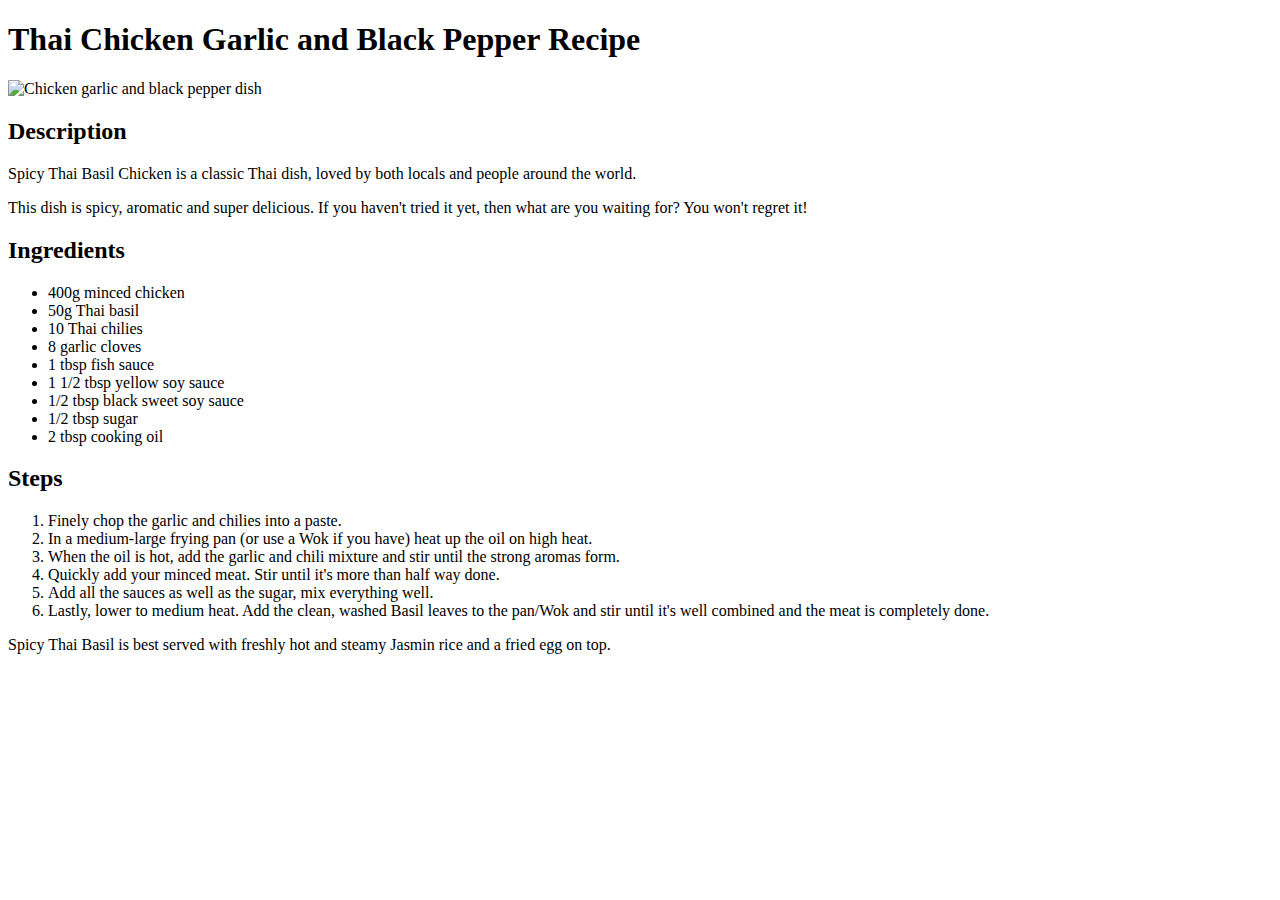
==== recipes/chicken-garlic-pepper.html @ e7c7f0d6 "Add image and heading" ====
<!DOCTYPE html>
<html lang="en">
<head>
    <meta charset="UTF-8">
    <meta http-equiv="X-UA-Compatible" content="IE=edge">
    <meta name="viewport" content="width=device-width, initial-scale=1.0">
    <title>Thai Chicken Garlic and Black Pepper Recipe</title>
</head>
<body>
    <h1>Thai Chicken Garlic and Black Pepper Recipe</h1>
    <img src="https://www.realthairecipes.com/wp-content/uploads/gai-pad-gratiem-prik-thai1.jpg" alt="Chicken garlic and black pepper dish">

    <h2>Description</h2>
    <p>Spicy Thai Basil Chicken is a classic Thai dish, loved by both locals and people around the world.</p>
    <p>This dish is spicy, aromatic and super delicious. If you haven't tried it yet, then what are you waiting for? You won't regret it!</p>
    <h2>Ingredients</h2>
    <ul>
        <li>400g minced chicken</li>
        <li>50g Thai basil</li>
        <li>10 Thai chilies</li>
        <li>8 garlic cloves</li>
        <li>1 tbsp fish sauce</li>
        <li>1 1/2 tbsp yellow soy sauce</li>
        <li>1/2 tbsp black sweet soy sauce</li>
        <li>1/2 tbsp sugar</li>
        <li>2 tbsp cooking oil</li>
    </ul>

    <h2>Steps</h2>
    <ol>
        <li>Finely chop the garlic and chilies into a paste.</li>
        <li>In a medium-large frying pan (or use a Wok if you have) heat up the oil on high heat.</li>
        <li>When the oil is hot, add the garlic and chili mixture and stir until the strong aromas form.</li>
        <li>Quickly add your minced meat. Stir until it's more than half way done.</li>
        <li>Add all the sauces as well as the sugar, mix everything well.</li>
        <li>Lastly, lower to medium heat. Add the clean, washed Basil leaves to the pan/Wok and stir until it's well combined and the meat is completely done.</li>
    </ol>
    <p>Spicy Thai Basil is best served with freshly hot and steamy Jasmin rice and a fried egg on top.</p>

</body>
</html>
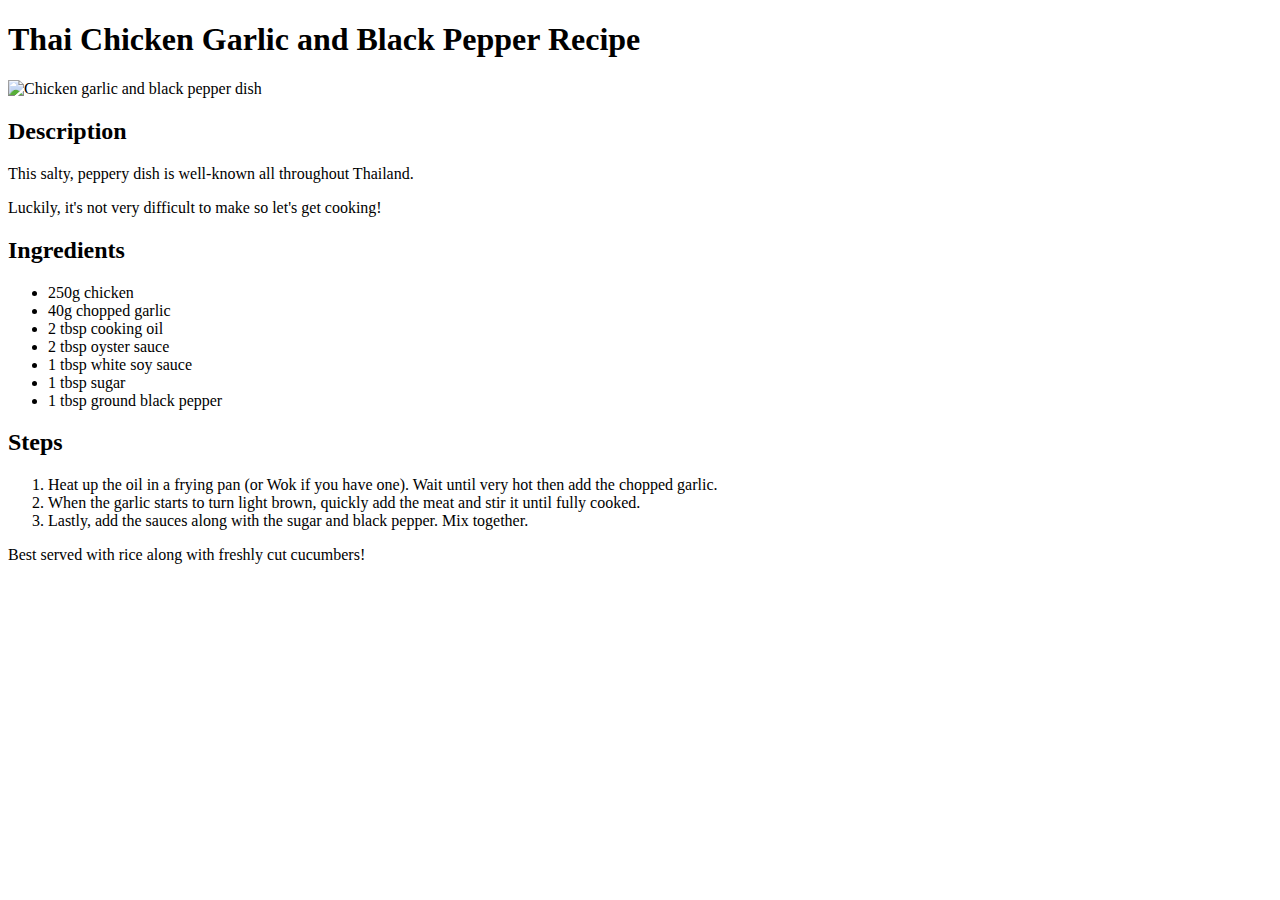
==== commit f3d35eee: "Update broken image" ====
--- a/recipes/chicken-garlic-pepper.html
+++ b/recipes/chicken-garlic-pepper.html
@@ -8,34 +8,30 @@
 </head>
 <body>
     <h1>Thai Chicken Garlic and Black Pepper Recipe</h1>
-    <img src="https://www.realthairecipes.com/wp-content/uploads/gai-pad-gratiem-prik-thai1.jpg" alt="Chicken garlic and black pepper dish">
+    <img src="https://s359.thaibuffer.com/pagebuilder/02eea246-b825-43c0-ae77-bb02bee3ec07.jpg" alt="Chicken garlic and black pepper dish">
 
     <h2>Description</h2>
-    <p>Spicy Thai Basil Chicken is a classic Thai dish, loved by both locals and people around the world.</p>
-    <p>This dish is spicy, aromatic and super delicious. If you haven't tried it yet, then what are you waiting for? You won't regret it!</p>
+    <p>This salty, peppery dish is well-known all throughout Thailand.</p>
+    <p>Luckily, it's not very difficult to make so let's get cooking!</p>
     <h2>Ingredients</h2>
     <ul>
-        <li>400g minced chicken</li>
-        <li>50g Thai basil</li>
-        <li>10 Thai chilies</li>
-        <li>8 garlic cloves</li>
-        <li>1 tbsp fish sauce</li>
-        <li>1 1/2 tbsp yellow soy sauce</li>
-        <li>1/2 tbsp black sweet soy sauce</li>
-        <li>1/2 tbsp sugar</li>
+        <li>250g chicken</li>
+        <li>40g chopped garlic</li>
         <li>2 tbsp cooking oil</li>
+        <li>2 tbsp oyster sauce</li>
+        <li>1 tbsp white soy sauce</li>
+        <li>1 tbsp sugar</li>
+        <li>1 tbsp ground black pepper</li>
     </ul>
+
 
     <h2>Steps</h2>
     <ol>
-        <li>Finely chop the garlic and chilies into a paste.</li>
-        <li>In a medium-large frying pan (or use a Wok if you have) heat up the oil on high heat.</li>
-        <li>When the oil is hot, add the garlic and chili mixture and stir until the strong aromas form.</li>
-        <li>Quickly add your minced meat. Stir until it's more than half way done.</li>
-        <li>Add all the sauces as well as the sugar, mix everything well.</li>
-        <li>Lastly, lower to medium heat. Add the clean, washed Basil leaves to the pan/Wok and stir until it's well combined and the meat is completely done.</li>
+        <li>Heat up the oil in a frying pan (or Wok if you have one). Wait until very hot then add the chopped garlic.</li>
+        <li>When the garlic starts to turn light brown, quickly add the meat and stir it until fully cooked.</li>
+        <li>Lastly, add the sauces along with the sugar and black pepper. Mix together.</li>
     </ol>
-    <p>Spicy Thai Basil is best served with freshly hot and steamy Jasmin rice and a fried egg on top.</p>
+    <p>Best served with rice along with freshly cut cucumbers!</p>
 
 </body>
 </html>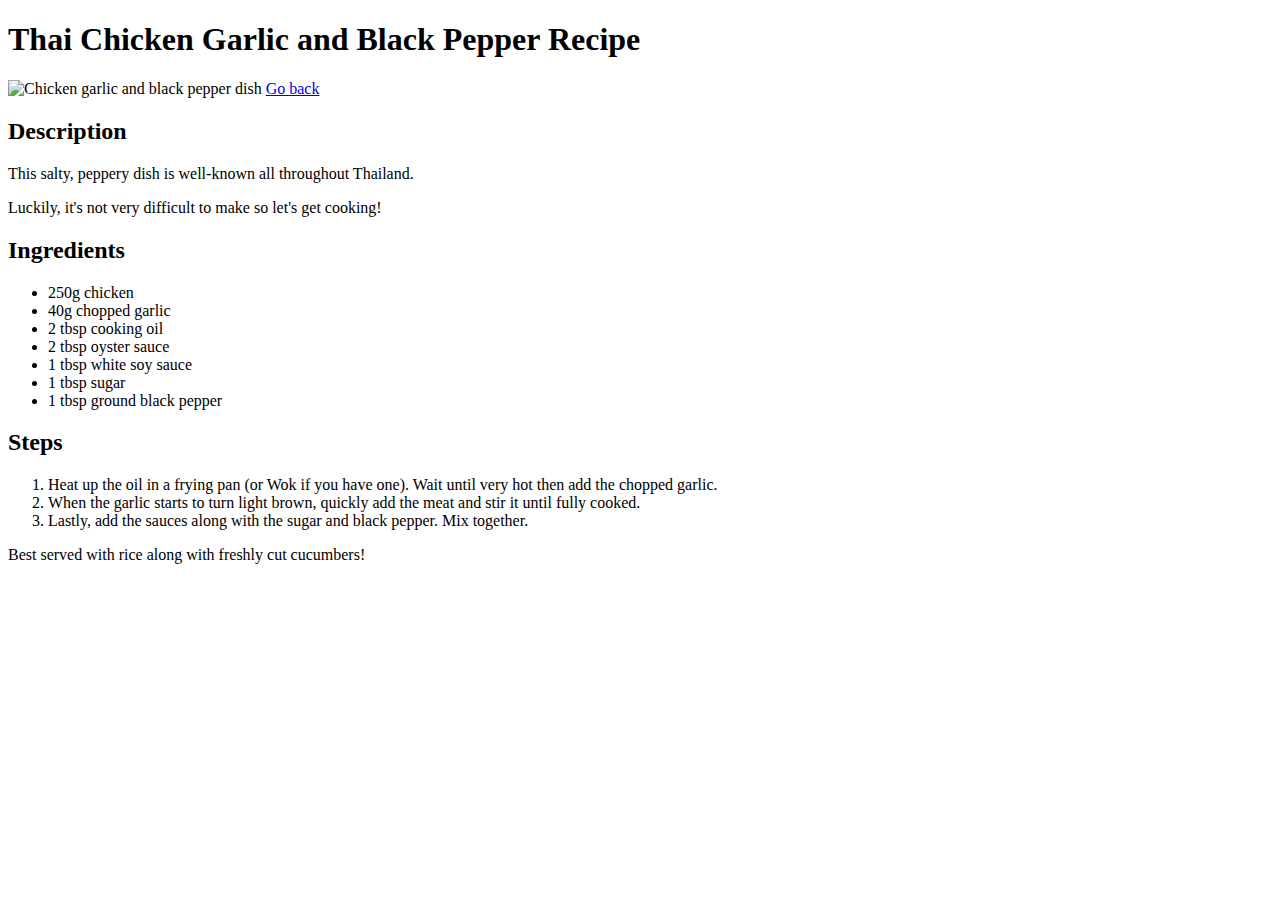
==== commit 0fde0663: "Add go back link" ====
--- a/recipes/chicken-garlic-pepper.html
+++ b/recipes/chicken-garlic-pepper.html
@@ -9,7 +9,8 @@
 <body>
     <h1>Thai Chicken Garlic and Black Pepper Recipe</h1>
     <img src="https://s359.thaibuffer.com/pagebuilder/02eea246-b825-43c0-ae77-bb02bee3ec07.jpg" alt="Chicken garlic and black pepper dish">
-
+    <a href="../index.html">Go back</a>
+    
     <h2>Description</h2>
     <p>This salty, peppery dish is well-known all throughout Thailand.</p>
     <p>Luckily, it's not very difficult to make so let's get cooking!</p>
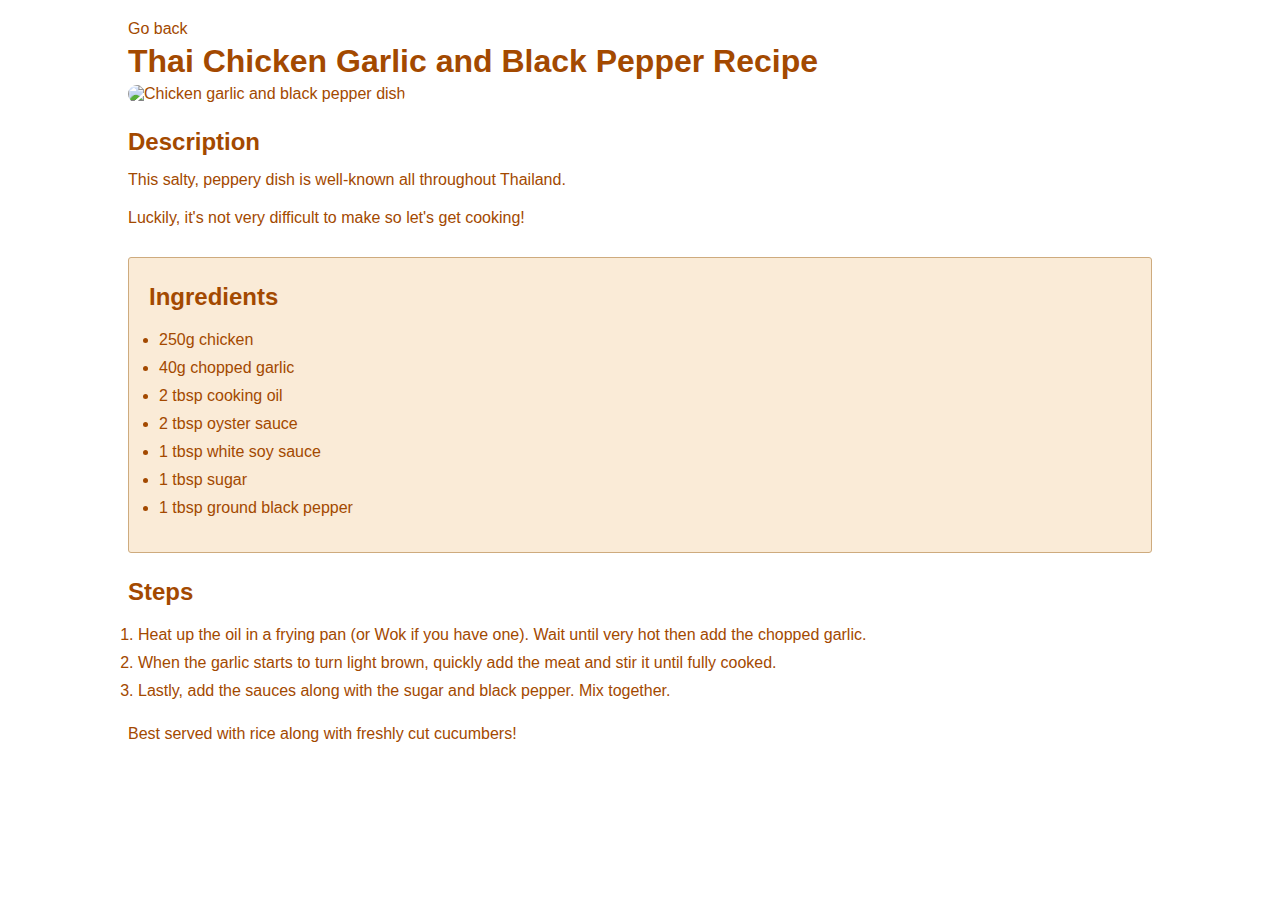
==== commit cae6896e: "Add div container for styling" ====
--- a/recipes/chicken-garlic-pepper.html
+++ b/recipes/chicken-garlic-pepper.html
@@ -4,35 +4,44 @@
     <meta charset="UTF-8">
     <meta http-equiv="X-UA-Compatible" content="IE=edge">
     <meta name="viewport" content="width=device-width, initial-scale=1.0">
+    <link rel="stylesheet" href="../css/styles.css">
     <title>Thai Chicken Garlic and Black Pepper Recipe</title>
 </head>
 <body>
-    <h1>Thai Chicken Garlic and Black Pepper Recipe</h1>
-    <img src="https://s359.thaibuffer.com/pagebuilder/02eea246-b825-43c0-ae77-bb02bee3ec07.jpg" alt="Chicken garlic and black pepper dish">
-    <a href="../index.html">Go back</a>
-    
-    <h2>Description</h2>
-    <p>This salty, peppery dish is well-known all throughout Thailand.</p>
-    <p>Luckily, it's not very difficult to make so let's get cooking!</p>
-    <h2>Ingredients</h2>
-    <ul>
-        <li>250g chicken</li>
-        <li>40g chopped garlic</li>
-        <li>2 tbsp cooking oil</li>
-        <li>2 tbsp oyster sauce</li>
-        <li>1 tbsp white soy sauce</li>
-        <li>1 tbsp sugar</li>
-        <li>1 tbsp ground black pepper</li>
-    </ul>
+    <div class="recipe-page-wrapper">
+        <a href="../index.html" class="go-back-link">Go back</a>
 
+        <h1>Thai Chicken Garlic and Black Pepper Recipe</h1>
+        <img src="https://s359.thaibuffer.com/pagebuilder/02eea246-b825-43c0-ae77-bb02bee3ec07.jpg" alt="Chicken garlic and black pepper dish">
 
-    <h2>Steps</h2>
-    <ol>
-        <li>Heat up the oil in a frying pan (or Wok if you have one). Wait until very hot then add the chopped garlic.</li>
-        <li>When the garlic starts to turn light brown, quickly add the meat and stir it until fully cooked.</li>
-        <li>Lastly, add the sauces along with the sugar and black pepper. Mix together.</li>
-    </ol>
-    <p>Best served with rice along with freshly cut cucumbers!</p>
+        <div class="spacer"></div>
+        <h2>Description</h2>
+        <p>This salty, peppery dish is well-known all throughout Thailand.</p>
+        <p>Luckily, it's not very difficult to make so let's get cooking!</p>
+
+        <div class="spacer"></div>
+        <div class="recipe-page-box">
+            <h2>Ingredients</h2>
+            <ul>
+                <li>250g chicken</li>
+                <li>40g chopped garlic</li>
+                <li>2 tbsp cooking oil</li>
+                <li>2 tbsp oyster sauce</li>
+                <li>1 tbsp white soy sauce</li>
+                <li>1 tbsp sugar</li>
+                <li>1 tbsp ground black pepper</li>
+            </ul>
+        </div>
+
+        <div class="spacer"></div>
+        <h2>Steps</h2>
+        <ol>
+            <li>Heat up the oil in a frying pan (or Wok if you have one). Wait until very hot then add the chopped garlic.</li>
+            <li>When the garlic starts to turn light brown, quickly add the meat and stir it until fully cooked.</li>
+            <li>Lastly, add the sauces along with the sugar and black pepper. Mix together.</li>
+        </ol>
+        <p>Best served with rice along with freshly cut cucumbers!</p>
+    </div>
 
 </body>
 </html>--- a/css/styles.css
+++ b/css/styles.css
@@ -0,0 +1,109 @@
+* {
+    box-sizing: border-box;
+    margin: 0;
+    padding: 0;
+}
+
+body {
+    font-family: 'Gill Sans', 'Gill Sans MT', Calibri, 'Trebuchet MS', sans-serif;
+    color: rgb(163, 73, 0);
+    font-size: 1rem;
+}
+
+h1, h2 {
+    color: rgb(163, 73, 0);
+    font-family: 'Lucida Sans', 'Lucida Sans Regular', 'Lucida Grande', 'Lucida Sans Unicode', Geneva, Verdana, sans-serif;
+}
+
+.wrapper {
+    width: 80%;
+    padding: 20px;
+    /* background-color: antiquewhite; */
+    margin: 0 auto;
+}
+
+.recipe-wrapper {
+    width: 100%;
+    display: flex;
+    flex-direction: row;
+    flex-wrap: wrap;
+    justify-content: center;
+    align-items: center;
+    gap: 5px;
+    margin-top: 10px;
+}
+
+.recipe-box {
+    background-color: antiquewhite;
+    padding: 20px;
+    border: solid 1px rgb(206, 171, 126);
+    border-radius: 3px;
+    text-align: center;
+    width: 33%;
+}
+
+.recipe-box img {
+    width: 100%;
+    max-width: 350px;
+    height: 300px;
+    object-fit: cover;
+    border-radius: 10px;
+    margin-bottom: 10px;
+}
+
+a {
+    text-decoration: none;
+    color: rgb(163, 73, 0);
+}
+
+a:hover {
+    cursor: pointer;
+    text-decoration: underline;
+}
+
+.recipe-page-wrapper {
+    margin: 20px auto;
+    width: 80%;
+    text-align: left;
+}
+
+.recipe-page-wrapper img {
+    width: 100%;
+    object-fit: cover;
+    border-radius: 10px;
+}
+
+.recipe-page-wrapper h1, .recipe-page-wrapper h2 {
+    padding: 5px 0;
+}
+
+.recipe-page-box {
+    background-color: antiquewhite;
+    padding: 20px;
+    border: solid 1px rgb(206, 171, 126);
+    border-radius: 3px;
+}
+
+ul, ol {
+    padding: 10px 0;
+}
+
+li {
+    padding: 5px 0;
+    margin: 0 10px;
+}
+
+p {
+    padding: 10px 0;
+}
+
+.spacer {
+    margin: 20px 0;
+}
+
+
+@media only screen and (max-width: 768px) {
+    .recipe-box {
+        width: 100%;
+    }
+}
